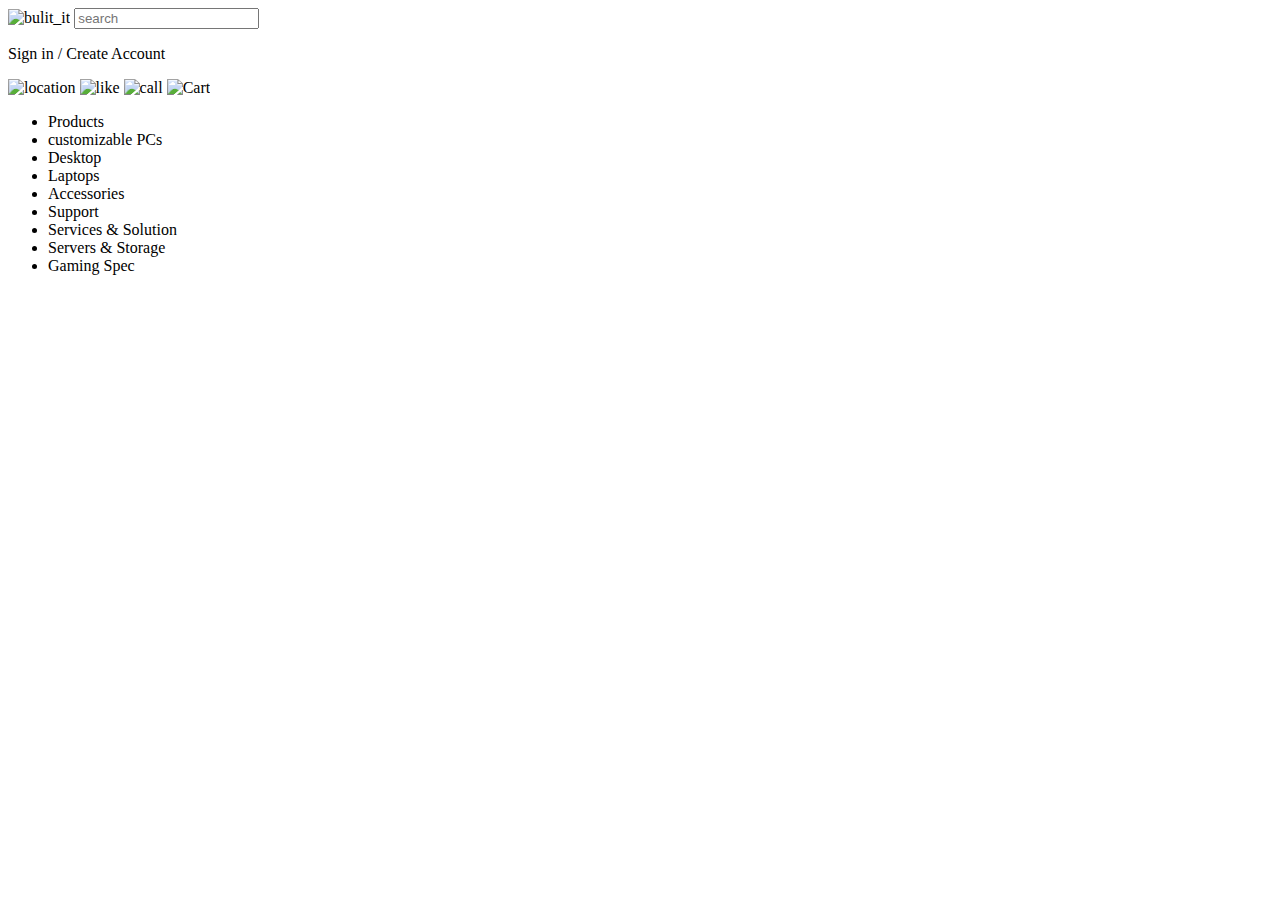
==== index.html @ ac909943 "indexpage_small update" ====
<!DOCTYPE html>
<html lang="en">
<head>
    <meta charset="UTF-8">
    <meta name="viewport" content="width=device-width, initial-scale=1.0">
    <title>Document</title>
</head>
<body>
    <nav>
        <div>
            <img src=""alt="bulit_it">
            <input type="search" name="searchbar" id="searchbar" placeholder="search">
            <p>Sign in / Create Account</p>
            <img src="" alt="location">
            <img src="" alt="like">
            <img src="" alt="call">
            <img src="" alt="Cart">
        </div>

        <ul class="spec">
            <li>Products</li>
            <li>customizable PCs</li>
            <li>Desktop</li>
            <li>Laptops</li>
            <li>Accessories</li>
            <li>Support</li>
            <li>Services & Solution</li>
            <li>Servers & Storage</li>
            <li>Gaming Spec</li>

        </ul>
        <div class="centerimage">
            <img src="" alt="">
        </div>
    </nav>
</body>
</html>
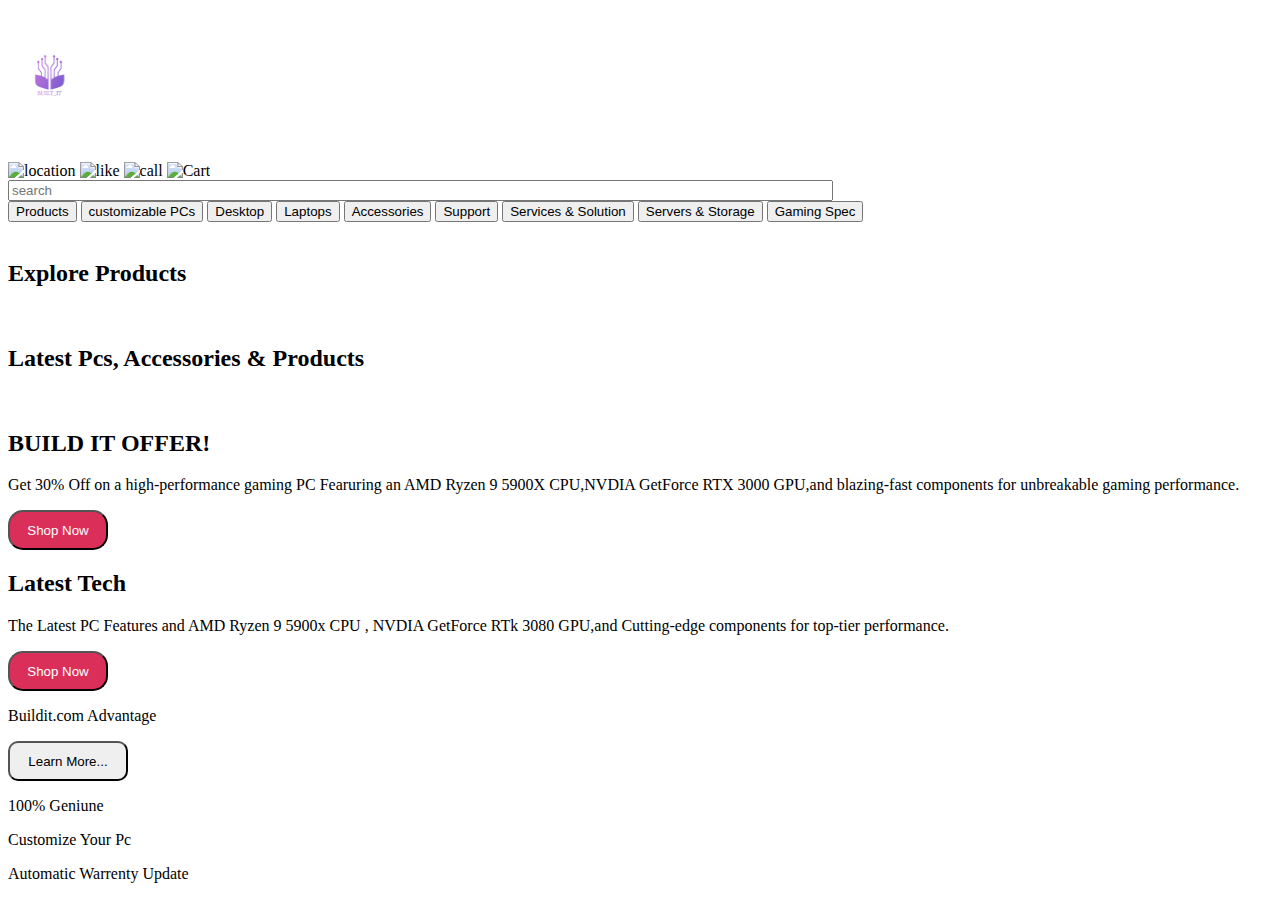
==== commit a87fc52e: "small update" ====
--- a/index.html
+++ b/index.html
@@ -4,34 +4,81 @@
     <meta charset="UTF-8">
     <meta name="viewport" content="width=device-width, initial-scale=1.0">
     <title>Document</title>
+    <link rel="stylesheet" href="css/home.css">
 </head>
 <body>
     <nav>
-        <div>
-            <img src=""alt="bulit_it">
-            <input type="search" name="searchbar" id="searchbar" placeholder="search">
-            <p>Sign in / Create Account</p>
+        <div class="">
+            <div class="navigation">
+            <input type="image"  name="homelogo" id="homologo" src="images/Built_it.jpg" onclick="location.href='index.html'" width="80px" height="150px">
+             <div>
             <img src="" alt="location">
             <img src="" alt="like">
             <img src="" alt="call">
             <img src="" alt="Cart">
+            </div>
+            <input type="search" name="searchbar" id="searchbar" placeholder="search" size="100">
+       
         </div>
+    </nav>
+        <!-- <ul class="spec"> -->
+            <div>
 
-        <ul class="spec">
-            <li>Products</li>
-            <li>customizable PCs</li>
-            <li>Desktop</li>
-            <li>Laptops</li>
-            <li>Accessories</li>
-            <li>Support</li>
-            <li>Services & Solution</li>
-            <li>Servers & Storage</li>
-            <li>Gaming Spec</li>
+            <button>Products</button>
+            <button>customizable PCs</button>
+            <button>Desktop</button>
+            <button>Laptops</button>
+            <button>Accessories</button>
+            <button>Support</button>
+            <button>Services & Solution</button>
+            <button>Servers & Storage</button>
+            <button>Gaming Spec</button>
 
-        </ul>
+        </div>
+        <!-- </ul> -->
         <div class="centerimage">
             <img src="" alt="">
         </div>
-    </nav>
+    
+        <h2>Explore Products</h2>
+        <div class="elements">
+            <img src="" alt="" title="Gaming">
+            <img src="" alt="" title="Laptop">
+            <img src="" alt="" title="Workstation">
+            <img src="" alt="" title="Accessories">
+            <img src="" alt="" title="Monitor">
+        </div>
+        <h2>Latest Pcs, Accessories & Products</h2>
+        <div class="Latestimage">
+            <img src="" alt="">
+            <img src="" alt="">
+
+        </div>
+        <div class="latesttext">
+            <div>
+            <h2>BUILD IT OFFER!</h2>
+            <P>Get 30% Off on a  high-performance gaming PC Fearuring an AMD Ryzen 9 5900X CPU,NVDIA GetForce RTX 3000 GPU,and blazing-fast components for unbreakable gaming performance.</P>
+            <button type="button" class="red" name="shopnow" id="shopnow" onclick="location.href='index.html'" >Shop Now</button>
+        </div>
+        <div>
+            <h2>Latest Tech</h2>
+            <p>The Latest PC Features and AMD Ryzen 9 5900x CPU , NVDIA GetForce RTk 3080 GPU,and Cutting-edge components for top-tier performance.</p>
+            <button type="button"  class=red name="shopnow" id="shopnow" onclick="location.href='index.html'">Shop Now</button>
+        </div>
+        </div>
+
+        <div>
+            <p>Buildit.com Advantage</p>
+            <button type="button" class="learnmore" name="learnmore" id="learnmore">Learn More...</button>
+            <img src="">
+            <p>100% Geniune</p>
+
+            <p>Customize Your Pc</p>
+
+
+            <p>Automatic Warrenty Update</p>
+        </div>
+
+
 </body>
 </html>--- a/css/home.css
+++ b/css/home.css
@@ -0,0 +1,25 @@
+.body{
+    margin:0;
+    padding:0;
+    font-family:Verdana, Geneva, Tahoma, sans-serif;
+}
+
+
+#homelogo{
+    width:80px;
+    height:150px;
+}
+.red{
+    width:100px;
+    height:40px;
+    text-align: center;
+    background-color: rgba(214, 33, 78, 0.938);
+    color:white;
+    border-radius: 15px;
+}
+.learnmore{
+    width:120px;
+    height:40px;
+    border-radius: 10px;
+    text-align: center;
+}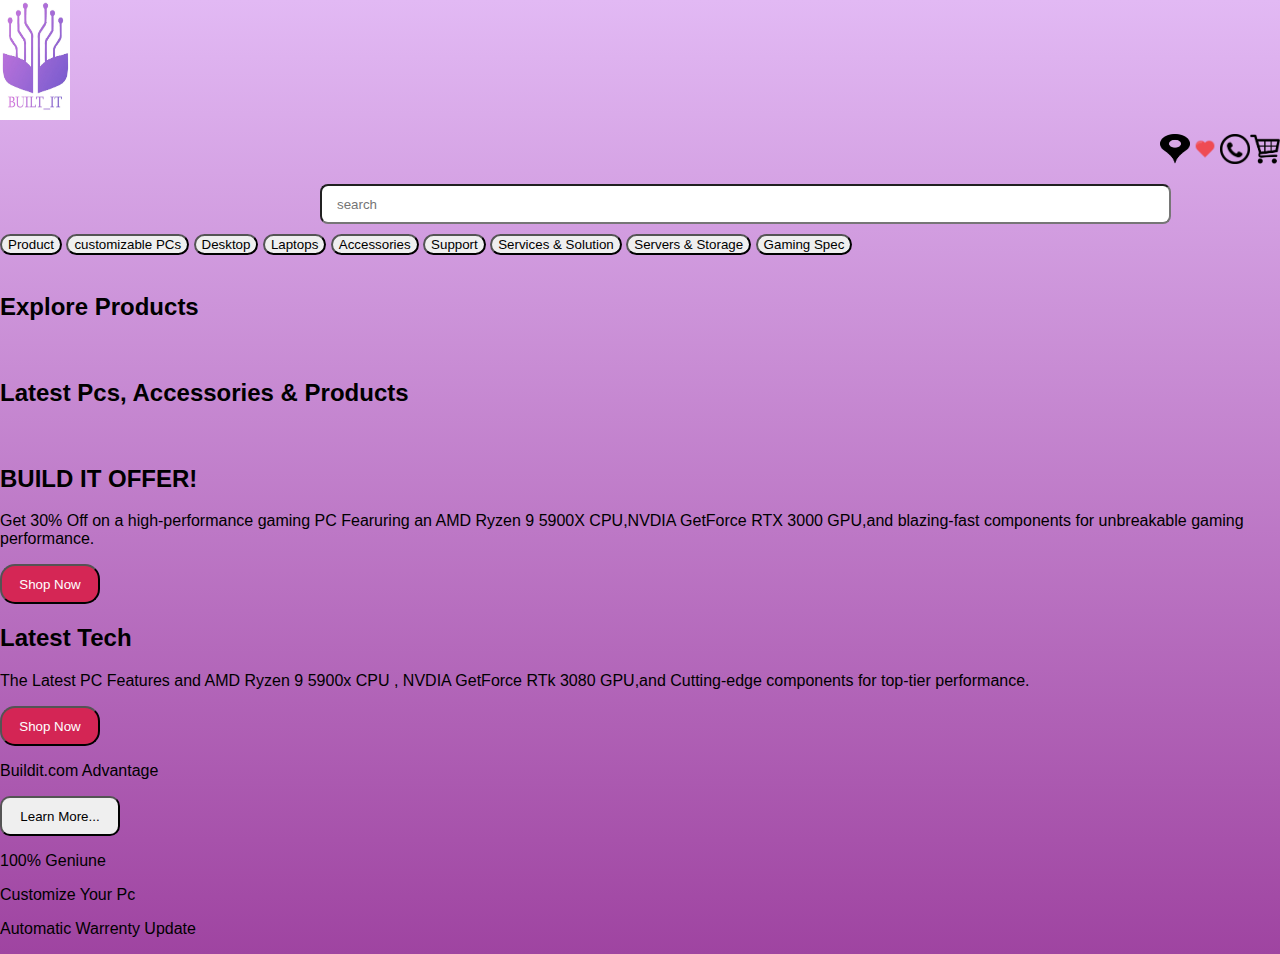
==== commit 00edbab5: "added images" ====
--- a/index.html
+++ b/index.html
@@ -3,28 +3,28 @@
 <head>
     <meta charset="UTF-8">
     <meta name="viewport" content="width=device-width, initial-scale=1.0">
-    <title>Document</title>
+    <title>Documenght</title>
     <link rel="stylesheet" href="css/home.css">
 </head>
 <body>
-    <nav>
-        <div class="">
-            <div class="navigation">
-            <input type="image"  name="homelogo" id="homologo" src="images/Built_it.jpg" onclick="location.href='index.html'" width="80px" height="150px">
-             <div>
-            <img src="" alt="location">
-            <img src="" alt="like">
-            <img src="" alt="call">
-            <img src="" alt="Cart">
-            </div>
-            <input type="search" name="searchbar" id="searchbar" placeholder="search" size="100">
+    <nav class="navigation">
+        <div class="navlogo">
+                    <input type="image" class=""  name="homelogo" id="homologo" src="images/logo_builtit.jpg" onclick="location.href='index.html'" width="70px" height="120px">
+            <div class="navright">
+                <img src="images/loaction.png" alt="location">
+                <img src="images/like.png" alt="like">
+                <img src="images/call.png" alt="call">
+                <img src="images/cart.png" alt="Cart">
+             </div>
+        </div>
+            <input type="search" class="searchbar"name="searchbar" id="searchbar" placeholder="search" size="100">
        
-        </div>
+        
     </nav>
         <!-- <ul class="spec"> -->
-            <div>
+            <div class="Products">
 
-            <button>Products</button>
+            <button>Product</button>
             <button>customizable PCs</button>
             <button>Desktop</button>
             <button>Laptops</button>
--- a/css/home.css
+++ b/css/home.css
@@ -1,13 +1,29 @@
-.body{
+body{
     margin:0;
     padding:0;
     font-family:Verdana, Geneva, Tahoma, sans-serif;
+    
+}
+body{
+    background:linear-gradient( rgb(226, 185, 244),rgb(159, 68, 161));
 }
 
+.navright img{
+    width:30px;
+    height:30px;
+    margin-top: 10px;
+    justify-content: space-between;
+}
 
+.navright{
+    display: flex;
+    justify-content: flex-end;
+    margin-bottom:20px;
+}
 #homelogo{
-    width:80px;
-    height:150px;
+    width:100px;
+    height:120px;
+
 }
 .red{
     width:100px;
@@ -22,4 +38,16 @@
     height:40px;
     border-radius: 10px;
     text-align: center;
+}
+.Products button{
+    border-radius: 15px;
+    text-align: center;
+    margin-top:10px;
+}
+.searchbar{
+    height:40px;
+    margin-left:25%;
+    padding:15px;
+    border-radius: 8px;
+  
 }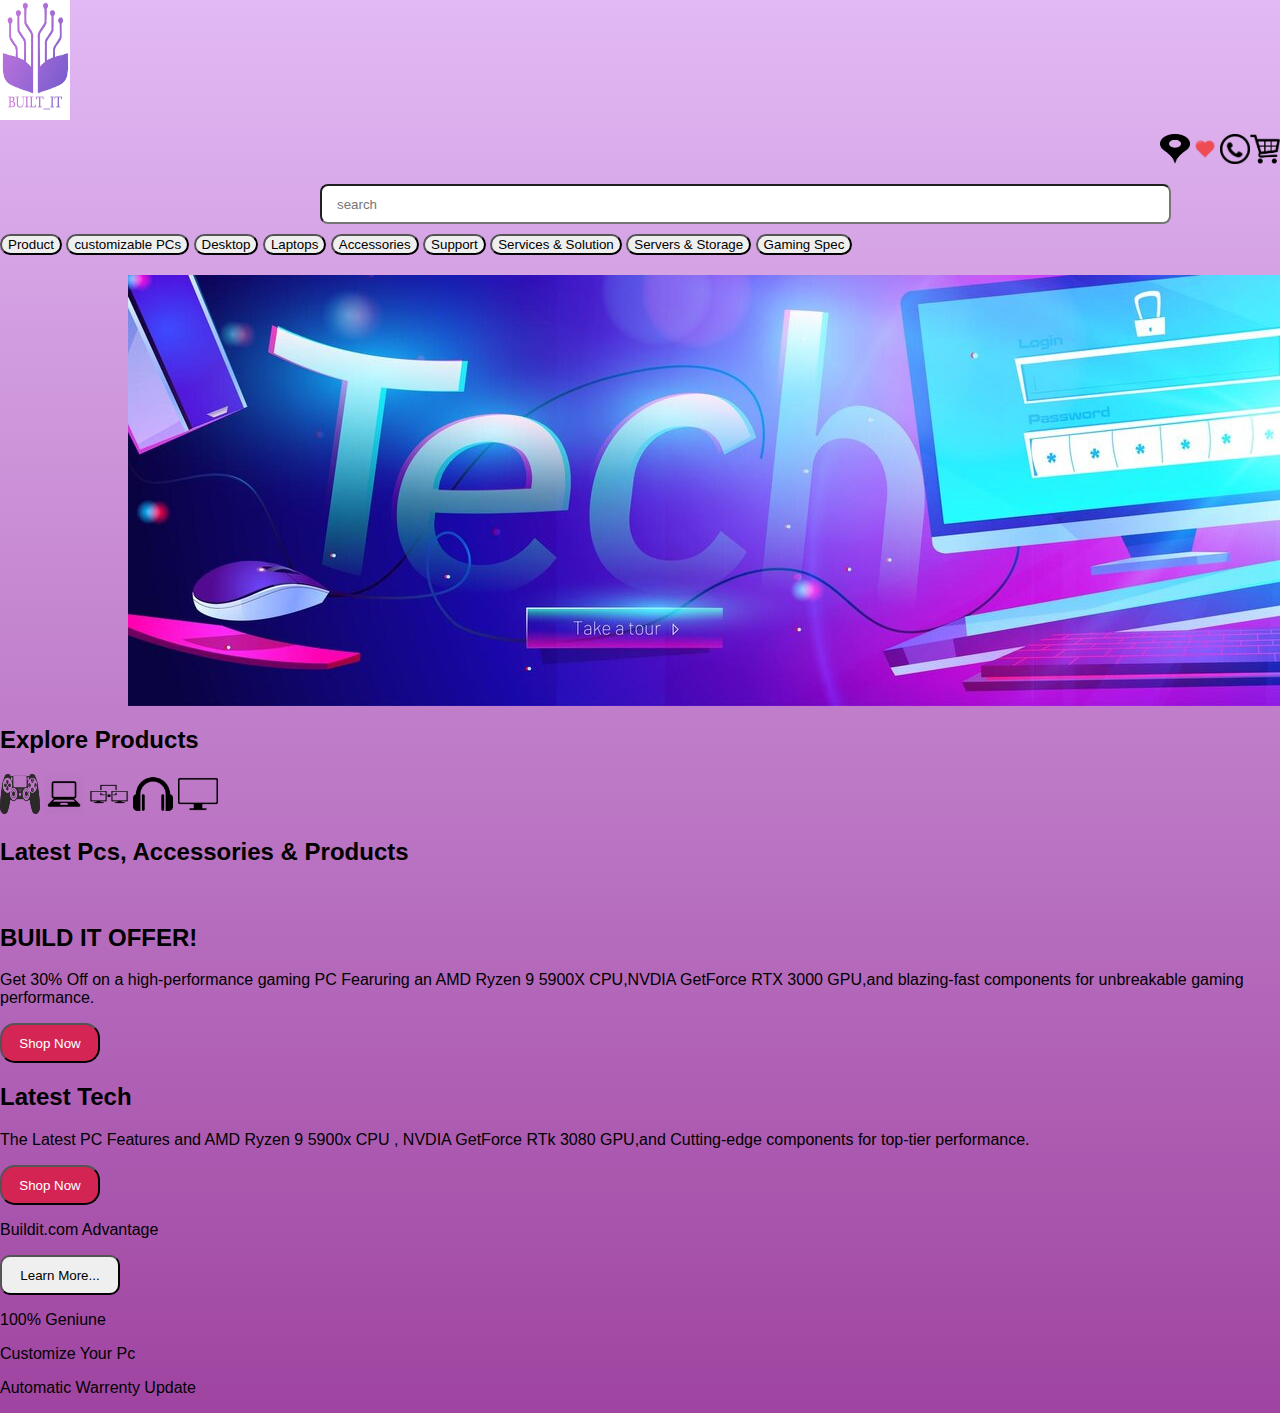
==== commit 05b7eb11: "images upload" ====
--- a/index.html
+++ b/index.html
@@ -11,10 +11,10 @@
         <div class="navlogo">
                     <input type="image" class=""  name="homelogo" id="homologo" src="images/logo_builtit.jpg" onclick="location.href='index.html'" width="70px" height="120px">
             <div class="navright">
-                <img src="images/loaction.png" alt="location">
-                <img src="images/like.png" alt="like">
-                <img src="images/call.png" alt="call">
-                <img src="images/cart.png" alt="Cart">
+                <img src="images/loaction.png" alt="location" onclick="location.href='location.html'" >
+                <img src="images/like.png" alt="like" onclick="location.href='like.html'">
+                <img src="images/call.png" alt="call" onclick="location.href='call.html'">
+                <img src="images/cart.png" alt="Cart" onclick="location.href='cart.html'">
              </div>
         </div>
             <input type="search" class="searchbar"name="searchbar" id="searchbar" placeholder="search" size="100">
@@ -37,16 +37,16 @@
         </div>
         <!-- </ul> -->
         <div class="centerimage">
-            <img src="" alt="">
+            <img src="images/banner.jpg" alt="">
         </div>
     
         <h2>Explore Products</h2>
         <div class="elements">
-            <img src="" alt="" title="Gaming">
-            <img src="" alt="" title="Laptop">
-            <img src="" alt="" title="Workstation">
-            <img src="" alt="" title="Accessories">
-            <img src="" alt="" title="Monitor">
+            <img src="images/gaming.png" alt="gaming" title="Gaming">
+            <img src="images/laptop.png" alt="laptop" title="Laptop">
+            <img src="images/workstation.png" alt="workstation" title="Workstation">
+            <img src="images/accessories.png" alt="Accessories" title="Accessories">
+            <img src="images/monitor.png" alt="Monitor" title="Monitor">
         </div>
         <h2>Latest Pcs, Accessories & Products</h2>
         <div class="Latestimage">
@@ -63,7 +63,7 @@
         <div>
             <h2>Latest Tech</h2>
             <p>The Latest PC Features and AMD Ryzen 9 5900x CPU , NVDIA GetForce RTk 3080 GPU,and Cutting-edge components for top-tier performance.</p>
-            <button type="button"  class=red name="shopnow" id="shopnow" onclick="location.href='index.html'">Shop Now</button>
+            <button type="button"  class="red" name="shopnow" id="shopnow" onclick="location.href='index.html'">Shop Now</button>
         </div>
         </div>
 
--- a/css/home.css
+++ b/css/home.css
@@ -6,6 +6,18 @@
 }
 body{
     background:linear-gradient( rgb(226, 185, 244),rgb(159, 68, 161));
+}
+.centerimage{
+margin: 20px 0px 5px 10%;
+    display:flex;
+    width:100%;
+    height:25%;
+    justify-items: center;
+    border-radius: 10px;
+}
+.elements img{
+    width:40px;
+    height:40px;
 }
 
 .navright img{
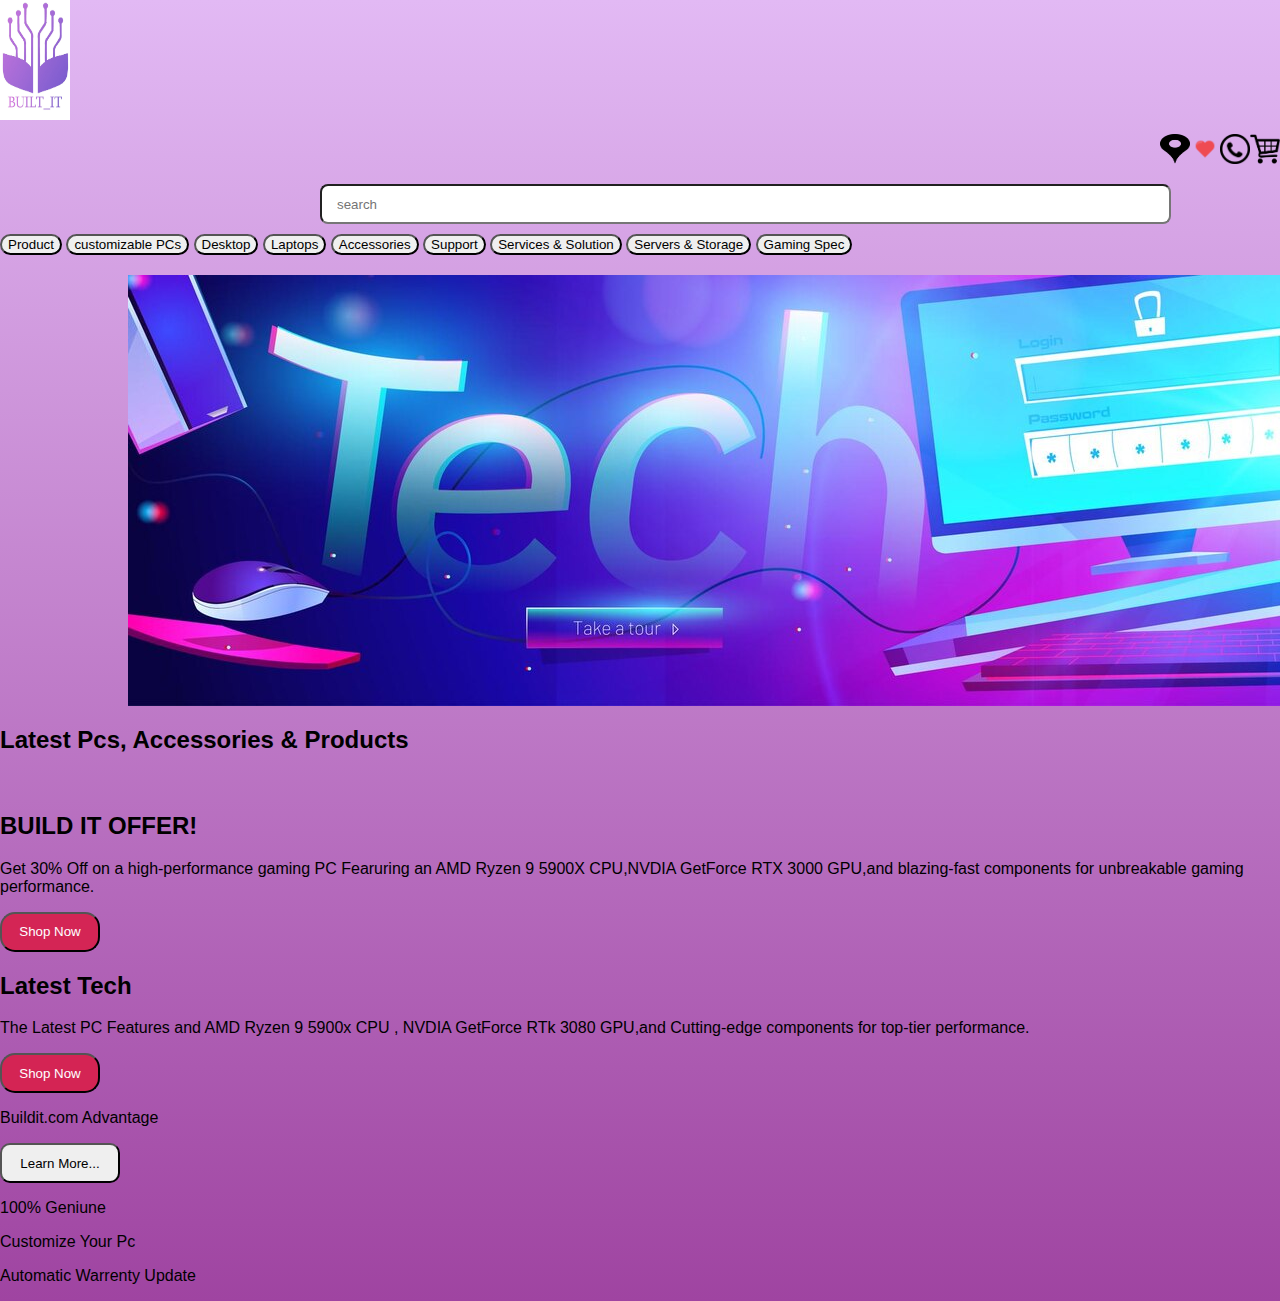
==== commit a2171195: "added pages" ====
--- a/index.html
+++ b/index.html
@@ -3,7 +3,7 @@
 <head>
     <meta charset="UTF-8">
     <meta name="viewport" content="width=device-width, initial-scale=1.0">
-    <title>Documenght</title>
+    <title>Built-it Home</title>
     <link rel="stylesheet" href="css/home.css">
 </head>
 <body>
@@ -24,7 +24,7 @@
         <!-- <ul class="spec"> -->
             <div class="Products">
 
-            <button>Product</button>
+            <button onclick="location.href='product.html'">Product</button>
             <button>customizable PCs</button>
             <button>Desktop</button>
             <button>Laptops</button>
@@ -40,14 +40,6 @@
             <img src="images/banner.jpg" alt="">
         </div>
     
-        <h2>Explore Products</h2>
-        <div class="elements">
-            <img src="images/gaming.png" alt="gaming" title="Gaming">
-            <img src="images/laptop.png" alt="laptop" title="Laptop">
-            <img src="images/workstation.png" alt="workstation" title="Workstation">
-            <img src="images/accessories.png" alt="Accessories" title="Accessories">
-            <img src="images/monitor.png" alt="Monitor" title="Monitor">
-        </div>
         <h2>Latest Pcs, Accessories & Products</h2>
         <div class="Latestimage">
             <img src="" alt="">
--- a/css/home.css
+++ b/css/home.css
@@ -14,10 +14,6 @@
     height:25%;
     justify-items: center;
     border-radius: 10px;
-}
-.elements img{
-    width:40px;
-    height:40px;
 }
 
 .navright img{
